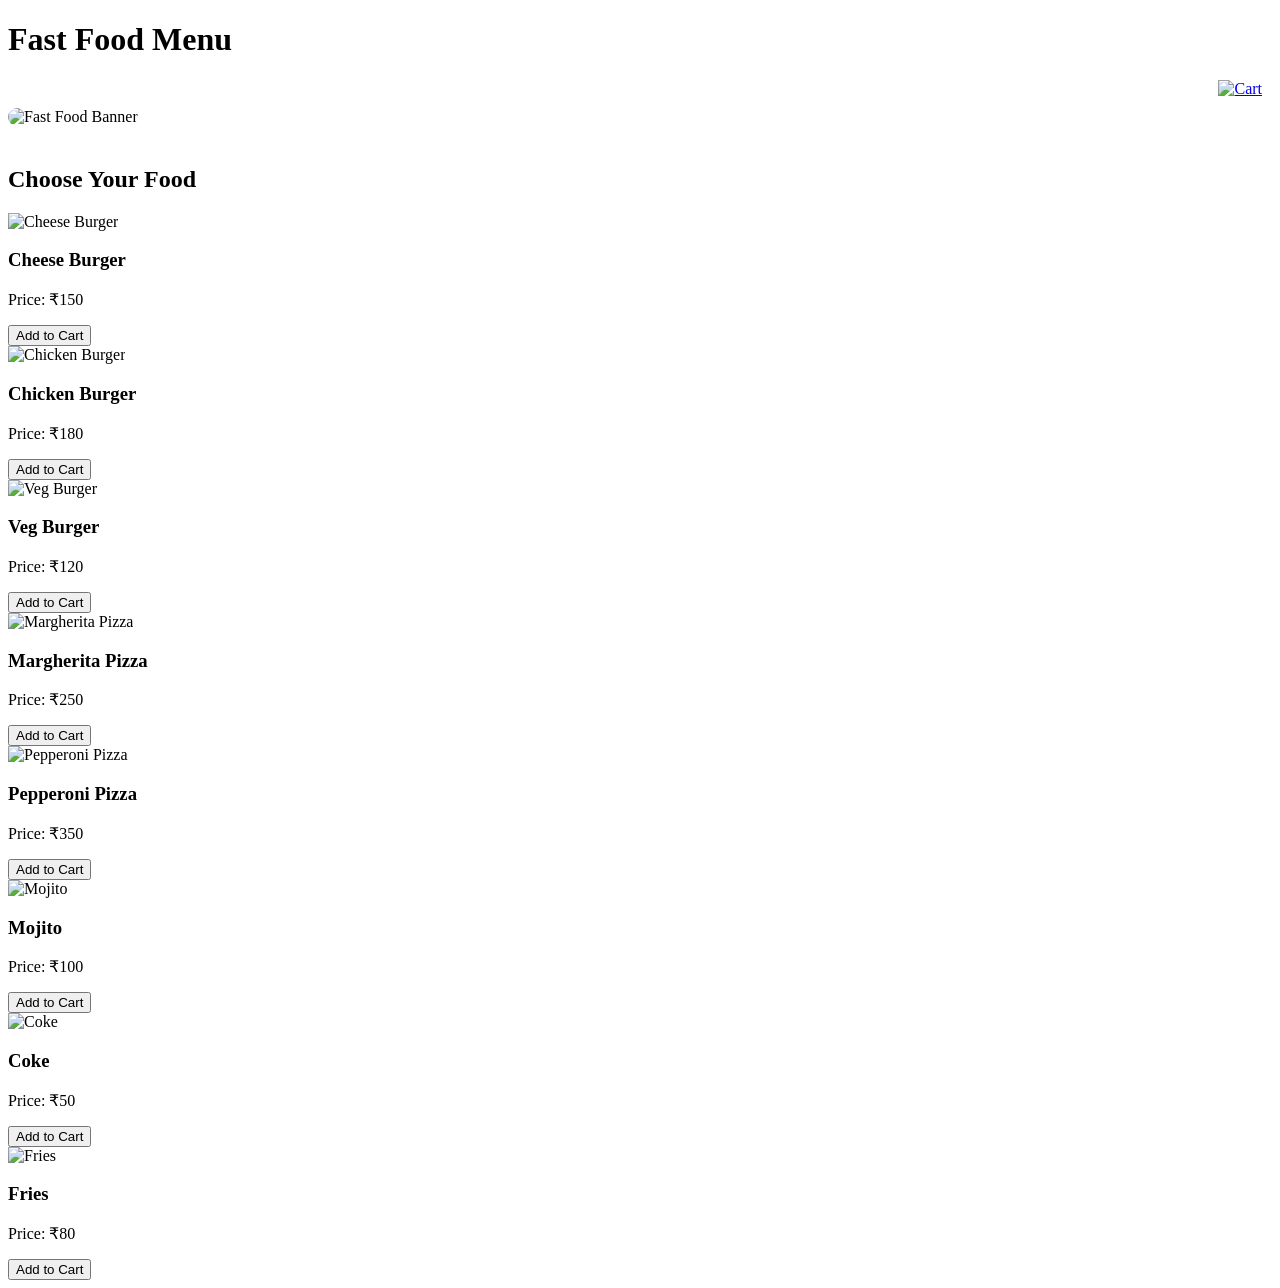
==== index.html @ 949fcc9f "Rename html.index to index.html" ====
<!DOCTYPE html>
<html>
<head>
  <title>Fast Food Ordering</title>
  <link rel="stylesheet" href="style.css">
</head>
<body>

<h1>Fast Food Menu</h1>

<!-- Cart button -->
<div style="text-align:right; margin:10px;">
  <a href="cart.html"><img src="images/cart.png" width="50" alt="Cart"></a>
</div>

<!-- Banner -->
<img src="images/fastfood-banner.jpg" width="400" alt="Fast Food Banner" style="border-radius:10px; margin-bottom:20px;">

<h2>Choose Your Food</h2>

<div class="menu" id="food-items"></div>

<script>
const foodData = [
  {name:"Cheese Burger", image:"images/cheese-burger.jpg", price:150},
  {name:"Chicken Burger", image:"images/chicken-burger.jpg", price:180},
  {name:"Veg Burger", image:"images/veg-burger.jpg", price:120},
  {name:"Margherita Pizza", image:"images/margherita.jpg", price:250},
  {name:"Pepperoni Pizza", image:"images/pepperoni.jpg", price:350},
  {name:"Mojito", image:"images/mojito-mint.jpg", price:100},
  {name:"Coke", image:"images/coke.jpg", price:50},
  {name:"Fries", image:"images/fries.jpg", price:80}
];

const container = document.getElementById("food-items");

foodData.forEach(item=>{
  const div = document.createElement("div");
  div.className = "item";
  div.innerHTML = `
    <img src="${item.image}" width="150" alt="${item.name}">
    <h3>${item.name}</h3>
    <p>Price: ₹${item.price}</p>
    <button onclick="addToCart('${item.name}',${item.price})">Add to Cart</button>
  `;
  container.appendChild(div);
});

function addToCart(name, price){
  let cart = JSON.parse(localStorage.getItem("cart") || "[]");
  const index = cart.findIndex(x=>x.name===name);
  if(index>=0){
    cart[index].qty++;
  }else{
    cart.push({name:name, price:price, qty:1});
  }
  localStorage.setItem("cart", JSON.stringify(cart));
  alert(name + " added to cart!");
}
</script>

</body>
</html>
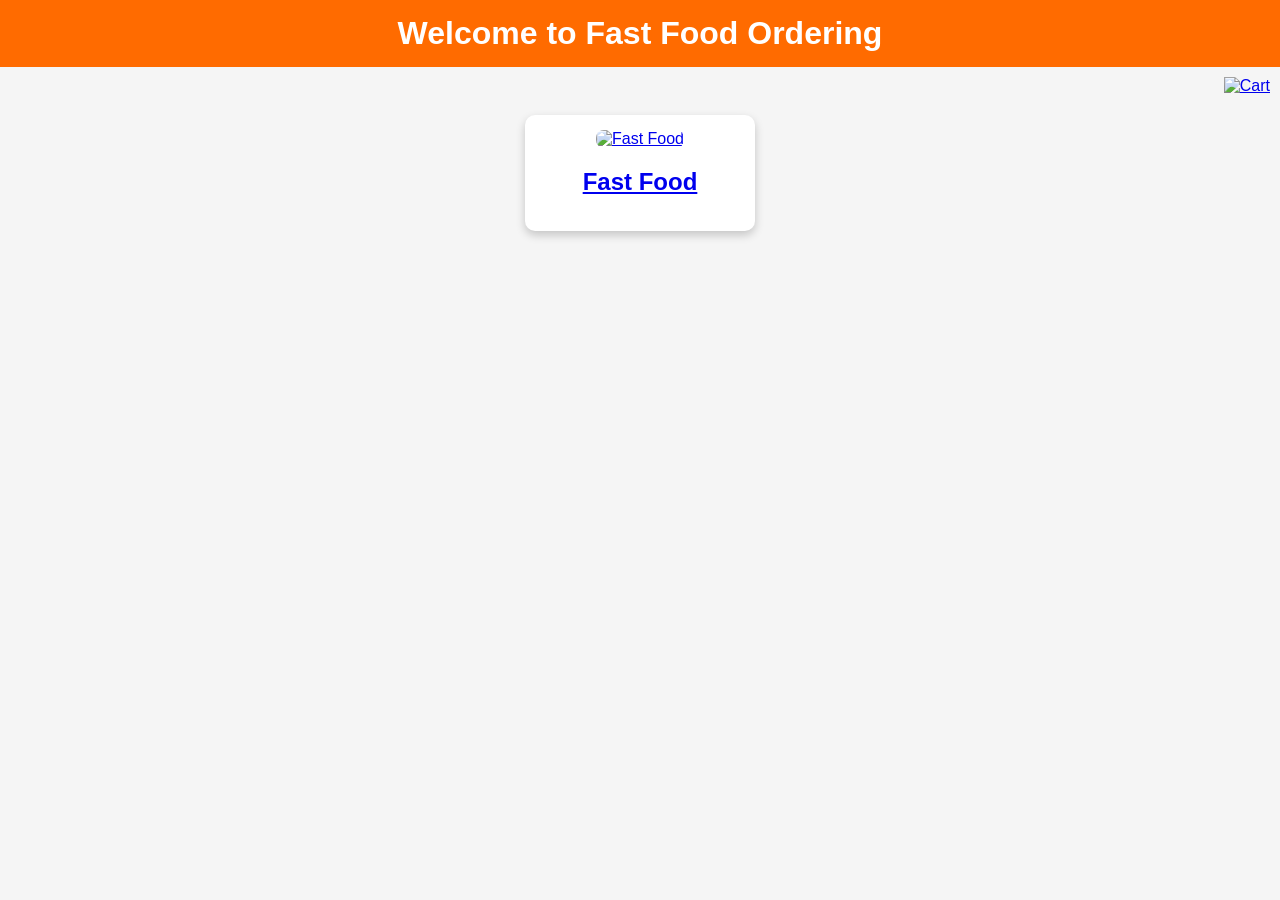
==== commit df65cd21: "Update index.html" ====
--- a/index.html
+++ b/index.html
@@ -1,63 +1,27 @@
 <!DOCTYPE html>
 <html>
 <head>
-  <title>Fast Food Ordering</title>
+  <title>Fast Food</title>
   <link rel="stylesheet" href="style.css">
 </head>
 <body>
 
-<h1>Fast Food Menu</h1>
+<h1>Welcome to Fast Food Ordering</h1>
 
 <!-- Cart button -->
 <div style="text-align:right; margin:10px;">
   <a href="cart.html"><img src="images/cart.png" width="50" alt="Cart"></a>
 </div>
 
-<!-- Banner -->
-<img src="images/fastfood-banner.jpg" width="400" alt="Fast Food Banner" style="border-radius:10px; margin-bottom:20px;">
-
-<h2>Choose Your Food</h2>
-
-<div class="menu" id="food-items"></div>
-
-<script>
-const foodData = [
-  {name:"Cheese Burger", image:"images/cheese-burger.jpg", price:150},
-  {name:"Chicken Burger", image:"images/chicken-burger.jpg", price:180},
-  {name:"Veg Burger", image:"images/veg-burger.jpg", price:120},
-  {name:"Margherita Pizza", image:"images/margherita.jpg", price:250},
-  {name:"Pepperoni Pizza", image:"images/pepperoni.jpg", price:350},
-  {name:"Mojito", image:"images/mojito-mint.jpg", price:100},
-  {name:"Coke", image:"images/coke.jpg", price:50},
-  {name:"Fries", image:"images/fries.jpg", price:80}
-];
-
-const container = document.getElementById("food-items");
-
-foodData.forEach(item=>{
-  const div = document.createElement("div");
-  div.className = "item";
-  div.innerHTML = `
-    <img src="${item.image}" width="150" alt="${item.name}">
-    <h3>${item.name}</h3>
-    <p>Price: ₹${item.price}</p>
-    <button onclick="addToCart('${item.name}',${item.price})">Add to Cart</button>
-  `;
-  container.appendChild(div);
-});
-
-function addToCart(name, price){
-  let cart = JSON.parse(localStorage.getItem("cart") || "[]");
-  const index = cart.findIndex(x=>x.name===name);
-  if(index>=0){
-    cart[index].qty++;
-  }else{
-    cart.push({name:name, price:price, qty:1});
-  }
-  localStorage.setItem("cart", JSON.stringify(cart));
-  alert(name + " added to cart!");
-}
-</script>
+<!-- Fast Food main card -->
+<div class="menu">
+  <div class="item">
+    <a href="food.html">
+      <img src="images/fastfood.jpg" alt="Fast Food" width="200">
+      <h2>Fast Food</h2>
+    </a>
+  </div>
+</div>
 
 </body>
 </html>
--- a/style.css
+++ b/style.css
@@ -0,0 +1,47 @@
+body{
+  font-family: Arial, sans-serif;
+  text-align: center;
+  background-color:#f5f5f5;
+  margin:0;
+  padding:0;
+}
+
+h1{
+  background-color:#ff6b00;
+  color:white;
+  padding:15px;
+  margin:0;
+}
+
+.menu{
+  display:flex;
+  flex-wrap:wrap;
+  justify-content:center;
+  gap:20px;
+  margin:20px;
+}
+
+.item{
+  background:white;
+  padding:15px;
+  border-radius:10px;
+  width:200px;
+  box-shadow:0 4px 10px rgba(0,0,0,0.2);
+}
+
+.item img{
+  width:100%;
+  height:150px;
+  object-fit:cover;
+  border-radius:8px;
+}
+
+button{
+  padding:8px 15px;
+  margin-top:10px;
+  cursor:pointer;
+  background:#ff6b00;
+  color:white;
+  border:none;
+  border-radius:5px;
+}
